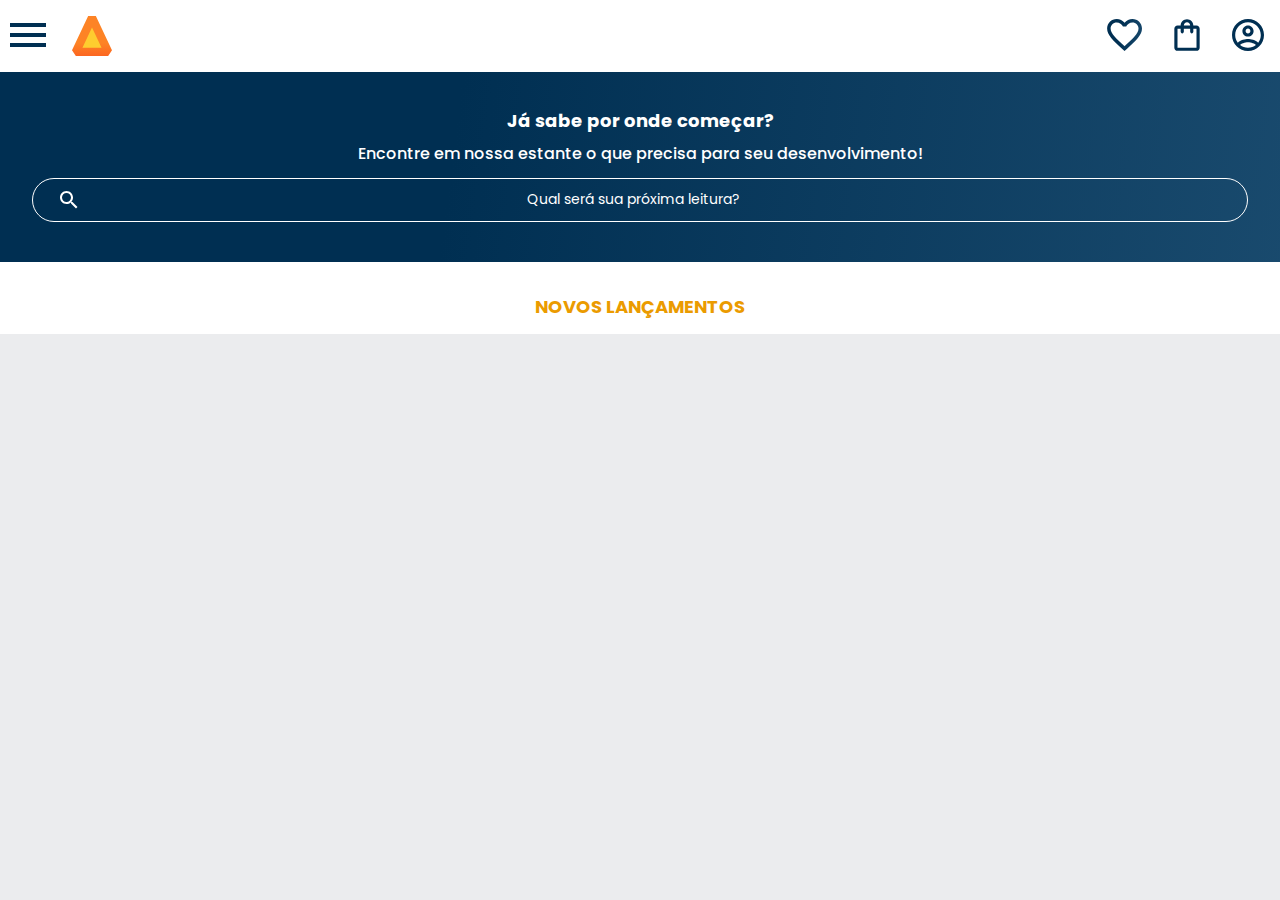
==== alurabooks-aula02/index.html @ f4789fef "Add files via upload" ====
<!DOCTYPE html>
<html>

<head>
    <meta charset="UTF-8">
    <meta name="viewport" content="width=device-width, initial-scale=1.0">
    <title>AluraBooks</title>
    <link rel="stylesheet" href="reset.css">
    <link rel="preconnect" href="https://fonts.googleapis.com">
    <link rel="preconnect" href="https://fonts.gstatic.com" crossorigin>
    <link href="https://fonts.googleapis.com/css2?family=Poppins:wght@300;400;500;700&display=swap" rel="stylesheet">
    <link rel="stylesheet" href="styles.css">
</head>

<body>
    <header class="cabeçalho">
        <div class="container">
            <input type="checkbox" id="menu" class="container__botao">
            <label for="menu">
                <span class="cabeçalho__menu-hamburguer container__imagem"></span>
            </label>
            <ul class="lista-menu">
                <li class="lista-menu__titulo">Categorias</li>
                <li class="lista-menu__item">
                    <a href="#" class="lista-menu__link">Programação</a>
                </li>
                <li class="lista-menu__item">
                    <a href="#" class="lista-menu__link">Front-end</a>
                </li>
                <li class="lista-menu__item">
                    <a href="#" class="lista-menu__link">Infraestrutura</a>
                </li>
                <li class="lista-menu__item">
                    <a href="#" class="lista-menu__link">Business</a>
                </li>
                <li class="lista-menu__item">
                    <a href="#" class="lista-menu__link">Design & UX</a>
                </li>
            </ul>
            <img src="img/Logo.svg" alt="Logo da Alurabooks" class="container__imagem">
        </div>
        <div class="container">
            <a href="#"><img src="img/Favoritos.svg" alt="Meus favoritos" class="container__imagem"></a>
            <a href="#"><img src="img/Compras.svg" alt="Carrinhos de compras" class="container__imagem"></a>
            <a href="#"><img src="img/Usuario.svg" alt="Meu perfil" class="container__imagem"></a>
        </div>
    </header>
    <section class="banner">
        <h2 class="banner__titulo">Já sabe por onde começar?</h2>
        <p class="banner__texto">Encontre em nossa estante o que precisa para seu desenvolvimento!</p>
        <input type="search" class="banner__pesquisa" placeholder="Qual será sua próxima leitura?">
    </section>
    <section class="carrossel">
        <h2 class="carrossel__titulo">Novos lançamentos</h2>
    </section>
</body>

</html>
---- alurabooks-aula02/styles.css ----
@import url("styles/header.css");
@import url("styles/banner.css");
@import url("styles/carrossel.css");

:root {
    --cor-de-fundo: #EBECEE;
    --branco: #FFFFFF;
    --laranja: #EB9B00;
    --azul-degrade: linear-gradient(97.54deg, #002F52 35.49%, #326589 165.37%);
    --fonte-principal: "Poppins";
}

body {
    background-color: var(--cor-de-fundo);
    font-family: var(--fonte-principal);
    font-size: 16px;
    font-weight: 400;
}
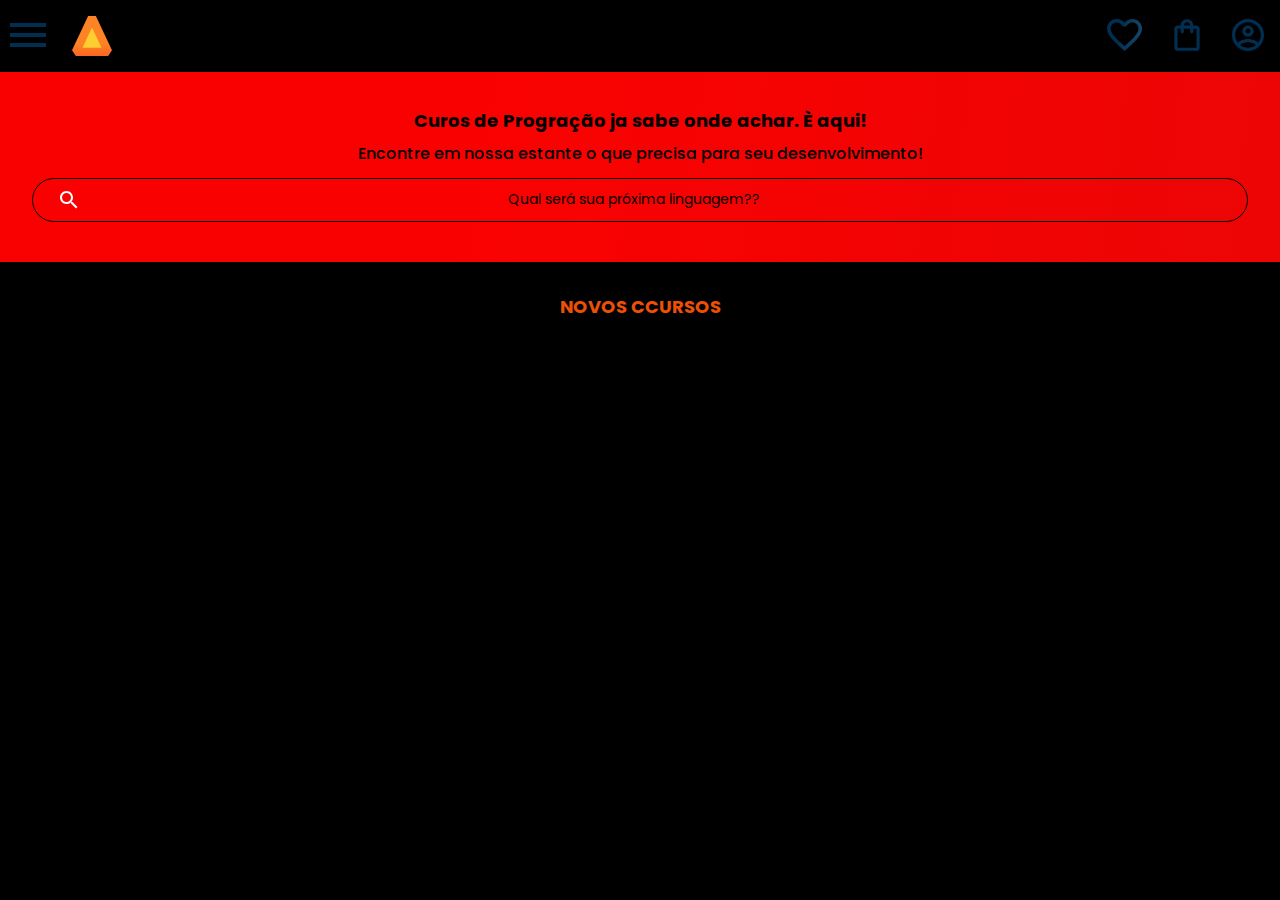
==== commit ce45042a: "07/06" ====
--- a/alurabooks-aula02/index.html
+++ b/alurabooks-aula02/index.html
@@ -46,12 +46,12 @@
         </div>
     </header>
     <section class="banner">
-        <h2 class="banner__titulo">Já sabe por onde começar?</h2>
+        <h2 class="banner__titulo">Curos de Progração ja sabe onde achar. È aqui!</h2>
         <p class="banner__texto">Encontre em nossa estante o que precisa para seu desenvolvimento!</p>
-        <input type="search" class="banner__pesquisa" placeholder="Qual será sua próxima leitura?">
+        <input type="search" class="banner__pesquisa" placeholder="Qual será sua próxima linguagem??">
     </section>
     <section class="carrossel">
-        <h2 class="carrossel__titulo">Novos lançamentos</h2>
+        <h2 class="carrossel__titulo">Novos ccursos</h2>
     </section>
 </body>
 
--- a/alurabooks-aula02/styles.css
+++ b/alurabooks-aula02/styles.css
@@ -3,10 +3,10 @@
 @import url("styles/carrossel.css");
 
 :root {
-    --cor-de-fundo: #EBECEE;
-    --branco: #FFFFFF;
-    --laranja: #EB9B00;
-    --azul-degrade: linear-gradient(97.54deg, #002F52 35.49%, #326589 165.37%);
+    --cor-de-fundo: #000000;
+    --branco: #000000;
+    --laranja: #ec5007;
+    --azul-degrade: linear-gradient(97.54deg, #fa0101 35.49%, #df0909 165.37%);
     --fonte-principal: "Poppins";
 }
 
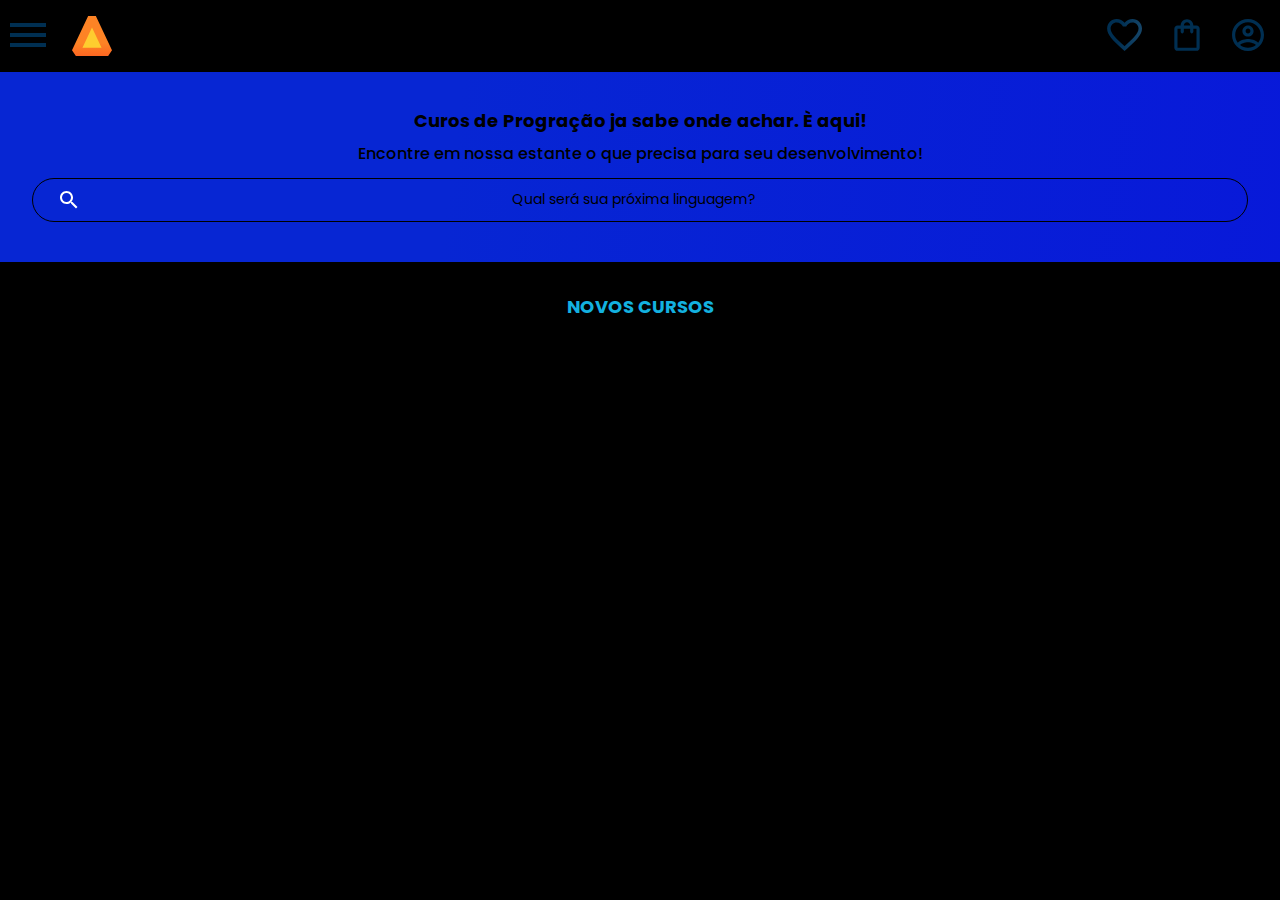
==== commit 24b1327d: "07/06" ====
--- a/alurabooks-aula02/index.html
+++ b/alurabooks-aula02/index.html
@@ -48,10 +48,10 @@
     <section class="banner">
         <h2 class="banner__titulo">Curos de Progração ja sabe onde achar. È aqui!</h2>
         <p class="banner__texto">Encontre em nossa estante o que precisa para seu desenvolvimento!</p>
-        <input type="search" class="banner__pesquisa" placeholder="Qual será sua próxima linguagem??">
+        <input type="search" class="banner__pesquisa" placeholder="Qual será sua próxima linguagem?">
     </section>
     <section class="carrossel">
-        <h2 class="carrossel__titulo">Novos ccursos</h2>
+        <h2 class="carrossel__titulo">Novos cursos</h2>
     </section>
 </body>
 
--- a/alurabooks-aula02/styles.css
+++ b/alurabooks-aula02/styles.css
@@ -5,8 +5,8 @@
 :root {
     --cor-de-fundo: #000000;
     --branco: #000000;
-    --laranja: #ec5007;
-    --azul-degrade: linear-gradient(97.54deg, #fa0101 35.49%, #df0909 165.37%);
+    --laranja: #13b1e0;
+    --azul-degrade: linear-gradient(97.54deg, #0726d3 35.49%, #090cdf 165.37%);
     --fonte-principal: "Poppins";
 }
 
